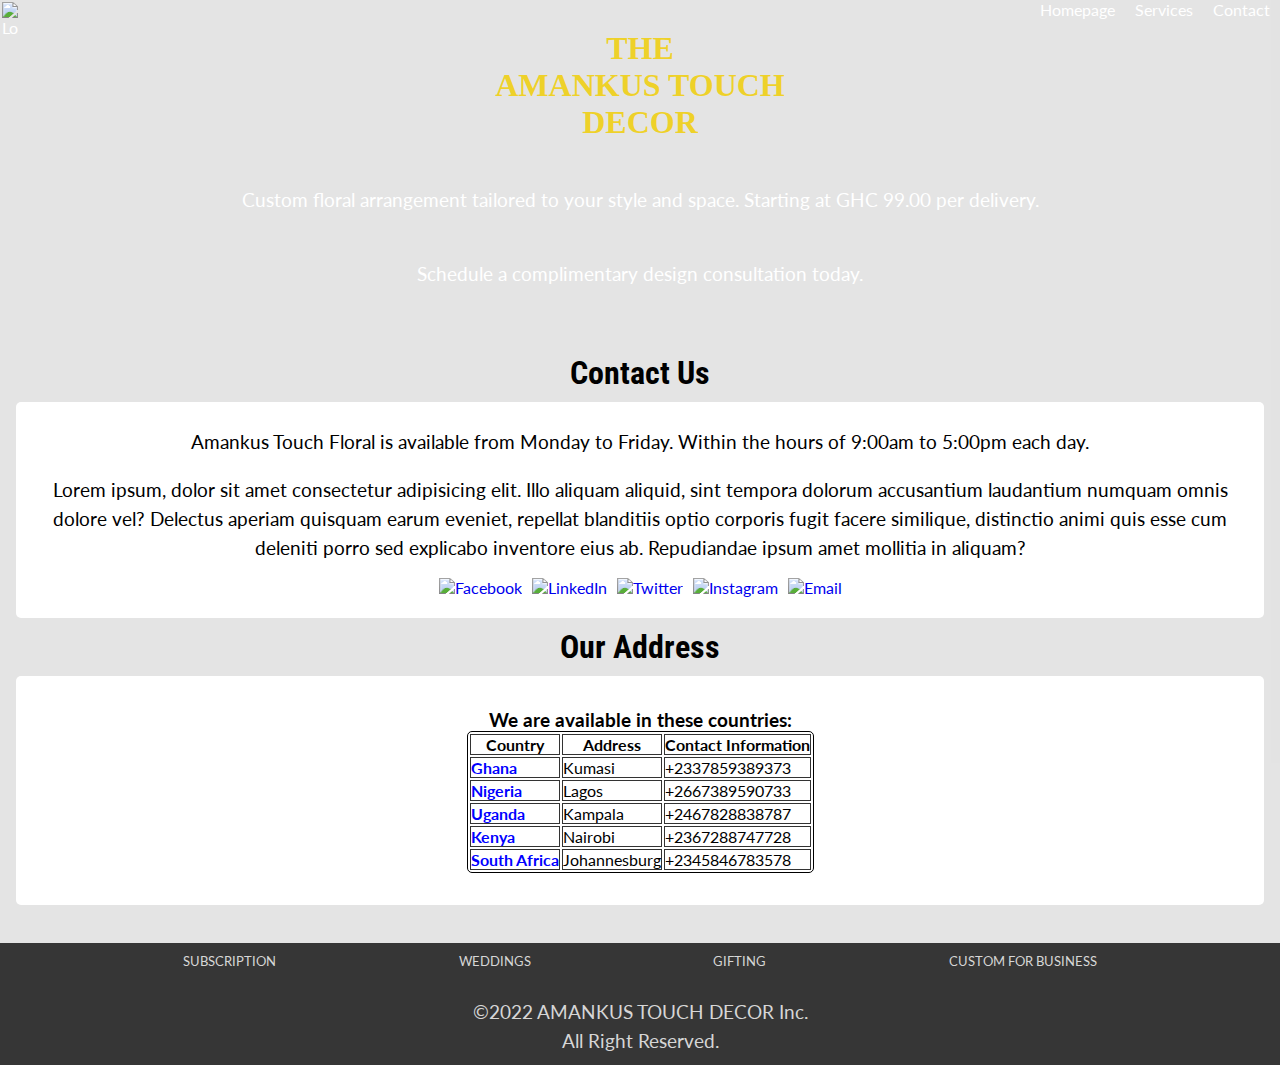
==== My Floral Website/contact.html @ d229517b "Add files via upload" ====
<!DOCTYPE html>
<html lang="en">

<head>
    <meta charset="UTF-8">
    <meta http-equiv="X-UA-Compatible" content="IE=edge">
    <meta name="viewport" content="width=device-width, initial-scale=1.0">
    <title>Product Landing Page</title>
    <link rel="preconnect" href="https://fonts.googleapis.com">
    <link rel="preconnect" href="https://fonts.gstatic.com" crossorigin>
    <link
        href="https://fonts.googleapis.com/css2?family=Lato:ital,wght@0,100;0,300;1,900&family=Open+Sans:ital,wght@1,800&family=Poppins:wght@200&family=Roboto+Condensed:wght@300;400&family=Roboto:ital,wght@0,100;1,100&display=swap"
        rel="stylesheet">
    <link rel="stylesheet" href="./Css_folder/contact.css">
</head>

<body>
    <div id="page-wrapper">
        <header id="header">
            <div class="logo">
                <img id="logo"
                    src="https://image.freepik.com/free-vector/chinese-sakura-flower-badge-gold-new-year-design-element_53876-111833.jpg"
                    alt="Logo">
                <h1 class="header head-desc">THE <br /> AMANKUS TOUCH <br /> DECOR</h1>
                <P class="description head-desc">Custom floral arrangement tailored to your style and space. Starting at
                    GHC 99.00 per delivery.</P>

                <p class="description head-desc">Schedule a complimentary design consultation today.</p>

            </div>
            <div id="top">
                <nav id="navbar">
                    <ul>
                        <li><a class="nav-link" href="Index.html">Homepage</a></li>
<li><a class="nav-link" href="services.html">services</a></li>
                        <li><a class="nav-link" href="contact.html">Contact</a></li>

                    </ul>
                </nav>
            </div>

        </header>
    </div>
    <h2>Contact Us</h2>
    <div id="contacts">
        <p>
            Amankus Touch Floral is available from Monday to Friday. Within the hours of 9:00am to 5:00pm each day.
        </p>
        <P>
            Lorem ipsum, dolor sit amet consectetur adipisicing elit. Illo aliquam aliquid, sint tempora dolorum accusantium laudantium numquam omnis dolore vel? Delectus aperiam quisquam earum eveniet, repellat blanditiis optio corporis fugit facere similique, distinctio animi quis esse cum deleniti porro sed explicabo inventore eius ab. Repudiandae ipsum amet mollitia in aliquam?
        </P>
    <div class="img-container">
        <a href="https://www.facebook.com/amankustouch" target="_blank" title="Facebook"><img class="icon" src="https://cdn-icons-png.flaticon.com/128/145/145802.png" alt="Facebook"></a>
        <a href="https://www.linkedin.com/amankustouch" target="_blank" title="LinkedIn"><img class="icon" src="https://cdn-icons-png.flaticon.com/128/145/145807.png" alt="LinkedIn"></a>
        <a href="https://twitter.com/amankustouch" target="_blank" title="Twitter"><img class="icon" src="https://cdn-icons-png.flaticon.com/128/145/145812.png" alt="Twitter"></a>
        <a href="https://instagram.com/amankustouch" target="_blank" title="Instagram"><img class="icon" src="https://cdn-icons.flaticon.com/png/128/3955/premium/3955024.png?token=exp=1647167900~hmac=09bd5da342a7af2b9b33fbb9a34ed5c5" alt="Instagram"></a>
        <a href="mailto:amankustouchfloral@gmail.com" target="_blank" title="Email"><img class="icon" src="https://cdn-icons.flaticon.com/png/128/720/premium/720277.png?token=exp=1647168075~hmac=8126eb29cc6b37bb4f26b122c6c48916" alt="Email"></a>
    </div>

    </div>
    <h2>Our Address</h2>
    <div class="table-content">
        <table>
            <caption>
                We are available in these countries:
            </caption>
            <thead>
                <th>
                    Country
                </th>
                <th>
                    Address
                </th>
                <th>
                    Contact Information
                </th>
            </thead>
                <tbody>
                    <tr>
                        <td>
                            Ghana
                        </td>
                        <td>
                            Kumasi
                        </td>
                        <td>
                            +2337859389373
                        </td>
                    </tr>
                    
                    <tr>
                        <td>
                            Nigeria
                        </td>
                        <td>
                            Lagos
                        </td>
                        <td>
                            +2667389590733
                        </td>
                    </tr>
                    <tr>
                        <td>
                            Uganda
                        </td>
                        <td>
                            Kampala
                        </td>
                        <td>
                            +2467828838787
                        </td>
                    </tr>
                    <tr>
                        <td>
                            Kenya
                        </td>
                        <td>
                            Nairobi
                        </td>
                        <td>
                            +2367288747728
                        </td>
                    </tr>
                    <tr>
                        <td>
                            South Africa
                        </td>
                        <td>
                            Johannesburg
                        </td>
                        <td>
                            +2345846783578
                        </td>
                    </tr>
                </tbody>
                <tfoot>
                </tfoot>
        </table>
    </div>
    <br>
    <br>
    <footer>
        <nav id="services">
            <ol>
                <li><a class="footer" href="#subscription">SUBSCRIPTION</a></li>
                <li><a class="footer" href="#weddings">WEDDINGS</a></li>
                <li><a class="footer" href="#corporate">GIFTING</a></li>
                <li><a class="footer" href="#customized">CUSTOM FOR BUSINESS</a></li>
            </ol>
            <br>
            <p id="copyright">&copy;2022 AMANKUS TOUCH DECOR Inc. <br> All Right Reserved.</p>


        </nav>
    </footer>

</body>

</html>
---- My Floral Website/Css_folder/contact.css ----
*{
    margin: 0;
    padding: 0;
    scroll-behavior: smooth;
}
html, body{
    font-family: 'Lato', sans-serif;
    
    background: rgba(226, 226, 226, 0.795);
}
li,a{
    list-style: none;
    text-decoration: none;
}
p{
    line-height: 1.5;
    font-size: 1.2rem;
    padding: 10px;
    text-align: center; 
}

#header{
    background-image: url(https://image.shutterstock.com/image-illustration/tropical-exotic-vintage-seamless-pattern-260nw-1860984517.jpg);
    background-attachment: fixed;
    background-repeat: no-repeat;
    background-origin: border-box;
    background-size: cover;
    background-position: center;
    color: #fff;
    margin: 0;
    padding-top: 20px;
    padding-bottom: 20px;

}
.header{
    font-size: 2rem;
    font-weight: bold;
    color: #f1ce07dc;
    font-family: cursive;
}
.head-desc{
    text-align: center;
    word-wrap: break-word;
}
#logo{
    position: absolute;
    top: 0;
    left: 0;
    justify-content: flex-start;
    width: 1rem;
    margin: 2px;
    
}
h1{
    font-size: 2.5rem;
}
h2{
    font-size: 2rem;
}
h1,h2{
    padding: 10px;
    text-align: center;
    font-family: 'Roboto Condensed', sans-serif;
}

#navbar, ul{
    display: flex;
    flex-direction: row;
    position:absolute;
    width: fit-content;
    flex-wrap: nowrap;
    top: 0;
    right: 0;
    margin: 0;
    padding: 0;
    justify-content: space-between;
}
.nav-link{
    margin: 5px;
    padding: 5px;
    width: auto;
    color: #fff;
    text-transform: capitalize;
    transition: all 450ms ease-in;
}
.nav-link:hover{
    color: rgb(135, 135, 243);
    background: rgba(194, 194, 194, 0.5);
    font-size: 1rem;
}
.description{
    text-align: center;
    font-family: 'Lato', sans-serif;
    color: #fff;
    margin: 25px;
}
#contacts{
    background: #fff;
    padding:1rem 0;
    border-radius: 5px;
    text-align: center;
    justify-content: center;
    align-content: center;
    justify-content: center;
    margin: 0 1rem;
    box-shadow: 2px 2px  rgb(0, 0, 0,);
}
.img-container {
    display: flex;
    flex-direction: row;
    flex-wrap: wrap;
    justify-content: center;
    text-align: center;
}
.icon{
    width:3.5rem;
    margin: 5px;
}
.table-content{
    display: flex;
    justify-content:center;
    align-content:center;
    flex-wrap: wrap;
    background: #fff;
    margin: 0 1rem;
    border-radius: 5px;
    padding: 2rem 0;
}
table{
    border:1px solid;
    border-radius: 5px;
    margin:0 5rem;
    background:#fff;
    
}
caption{
    font-size: 1.2rem;
    font-weight: bold;
}
table th, table td{
    border:1px solid #333;
}
td:first-child{
    color: blue;
    font-weight: bolder;
}

th{
    color: black;
    font-weight: bolder;
}
footer{
    background: rgb(54, 54, 54);
    color: rgb(214, 214, 214);
    padding-top: 10px;
}
.footer, ol{
    display: flex;
    flex-direction: row;
    flex-wrap: wrap;
    justify-content: space-evenly;
    align-content: center;
    text-align: center;
    margin-bottom: 0;
    padding-bottom: 0;
    font-family: inherit;
    font-size: 0.8rem;
    color: rgb(214, 214, 214);
}
#copyright{
    text-align: center;
    margin-bottom: 0;
    color: rgb(214, 214, 214);
}
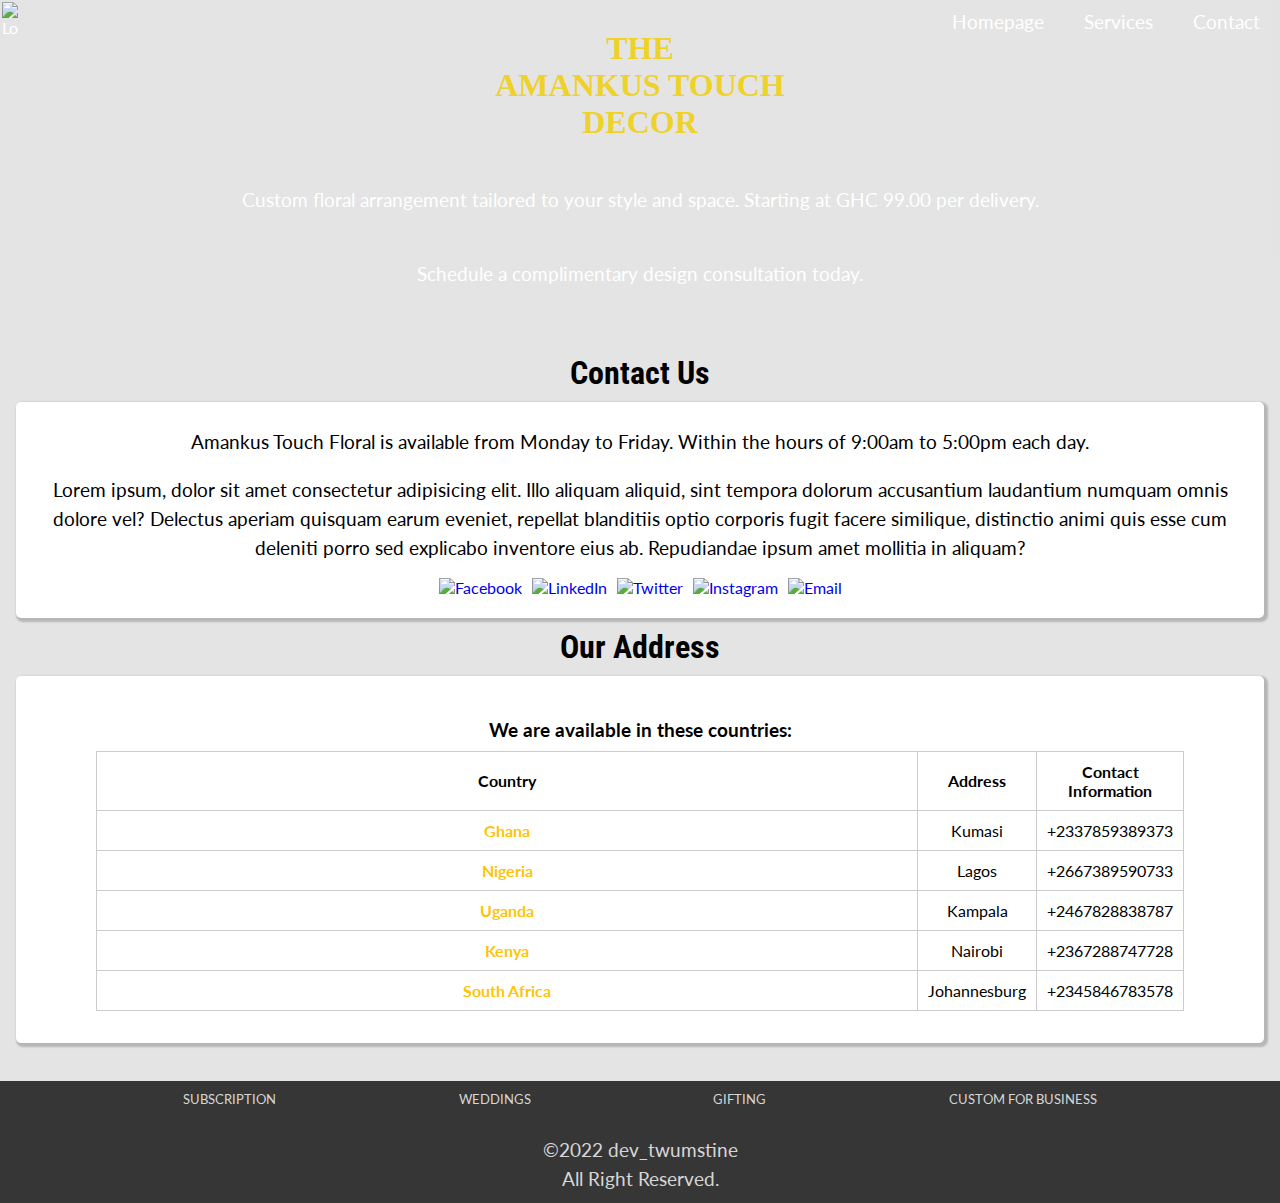
==== commit b7441d99: "I made some changes to the contact page and the services page. I also made some changes to the main." ====
--- a/My Floral Website/contact.html
+++ b/My Floral Website/contact.html
@@ -21,7 +21,7 @@
                 <img id="logo"
                     src="https://image.freepik.com/free-vector/chinese-sakura-flower-badge-gold-new-year-design-element_53876-111833.jpg"
                     alt="Logo">
-                <h1 class="header head-desc">THE <br /> AMANKUS TOUCH <br /> DECOR</h1>
+                <h1 class="header head-desc">THE <br> AMANKUS TOUCH <br> DECOR</h1>
                 <P class="description head-desc">Custom floral arrangement tailored to your style and space. Starting at
                     GHC 99.00 per delivery.</P>
 
@@ -64,17 +64,17 @@
             <caption>
                 We are available in these countries:
             </caption>
-            <thead>
-                <th>
-                    Country
-                </th>
-                <th>
-                    Address
-                </th>
-                <th>
-                    Contact Information
-                </th>
-            </thead>
+                <thead>
+                    <th>
+                        Country
+                    </th>
+                    <th>
+                        Address
+                    </th>
+                    <th>
+                        Contact Information
+                    </th>
+                </thead>
                 <tbody>
                     <tr>
                         <td>
@@ -87,7 +87,6 @@
                             +2337859389373
                         </td>
                     </tr>
-                    
                     <tr>
                         <td>
                             Nigeria
@@ -148,7 +147,7 @@
                 <li><a class="footer" href="#customized">CUSTOM FOR BUSINESS</a></li>
             </ol>
             <br>
-            <p id="copyright">&copy;2022 AMANKUS TOUCH DECOR Inc. <br> All Right Reserved.</p>
+            <p id="copyright">&copy;2022 dev_twumstine <br> All Right Reserved.</p>
 
 
         </nav>
--- a/My Floral Website/Css_folder/contact.css
+++ b/My Floral Website/Css_folder/contact.css
@@ -11,6 +11,15 @@
 li,a{
     list-style: none;
     text-decoration: none;
+}
+#navbar ul li a{
+    color: #fff;
+    font-size: 1.2rem;
+    padding: 10px;
+    text-align: center;
+    display: block;
+    transition: all 0.3s ease;
+    margin: 0 10px;
 }
 p{
     line-height: 1.5;
@@ -82,9 +91,10 @@
     color: #fff;
     text-transform: capitalize;
     transition: all 450ms ease-in;
+    font-size: 1.2rem;
 }
 .nav-link:hover{
-    color: rgb(135, 135, 243);
+    color: goldenrod;;
     background: rgba(194, 194, 194, 0.5);
     font-size: 1rem;
 }
@@ -103,7 +113,7 @@
     align-content: center;
     justify-content: center;
     margin: 0 1rem;
-    box-shadow: 2px 2px  rgb(0, 0, 0,);
+    box-shadow: 2px 2px 2px 2px rgba(0, 0, 0, 0.2);
 }
 .img-container {
     display: flex;
@@ -125,23 +135,34 @@
     margin: 0 1rem;
     border-radius: 5px;
     padding: 2rem 0;
+    box-shadow: 2px 2px 2px 2px rgba(0, 0, 0, 0.2);
 }
 table{
-    border:1px solid;
+    width: 100%;
+    border-collapse: collapse;
     border-radius: 5px;
     margin:0 5rem;
     background:#fff;
-    
+    border-radius: 5px;
 }
 caption{
     font-size: 1.2rem;
     font-weight: bold;
+    padding: 10px;
 }
-table th, table td{
-    border:1px solid #333;
+table th, table tr{
+    border:1px solid #ccc;
+    width: 100%;
+    padding: 10px;
+}
+table tr td{
+    text-align: center;
+    padding: 10px;
+    width: 100%;
+    border: 1px solid #ccc;
 }
 td:first-child{
-    color: blue;
+    color:rgb(255, 196, 2);
     font-weight: bolder;
 }
 
